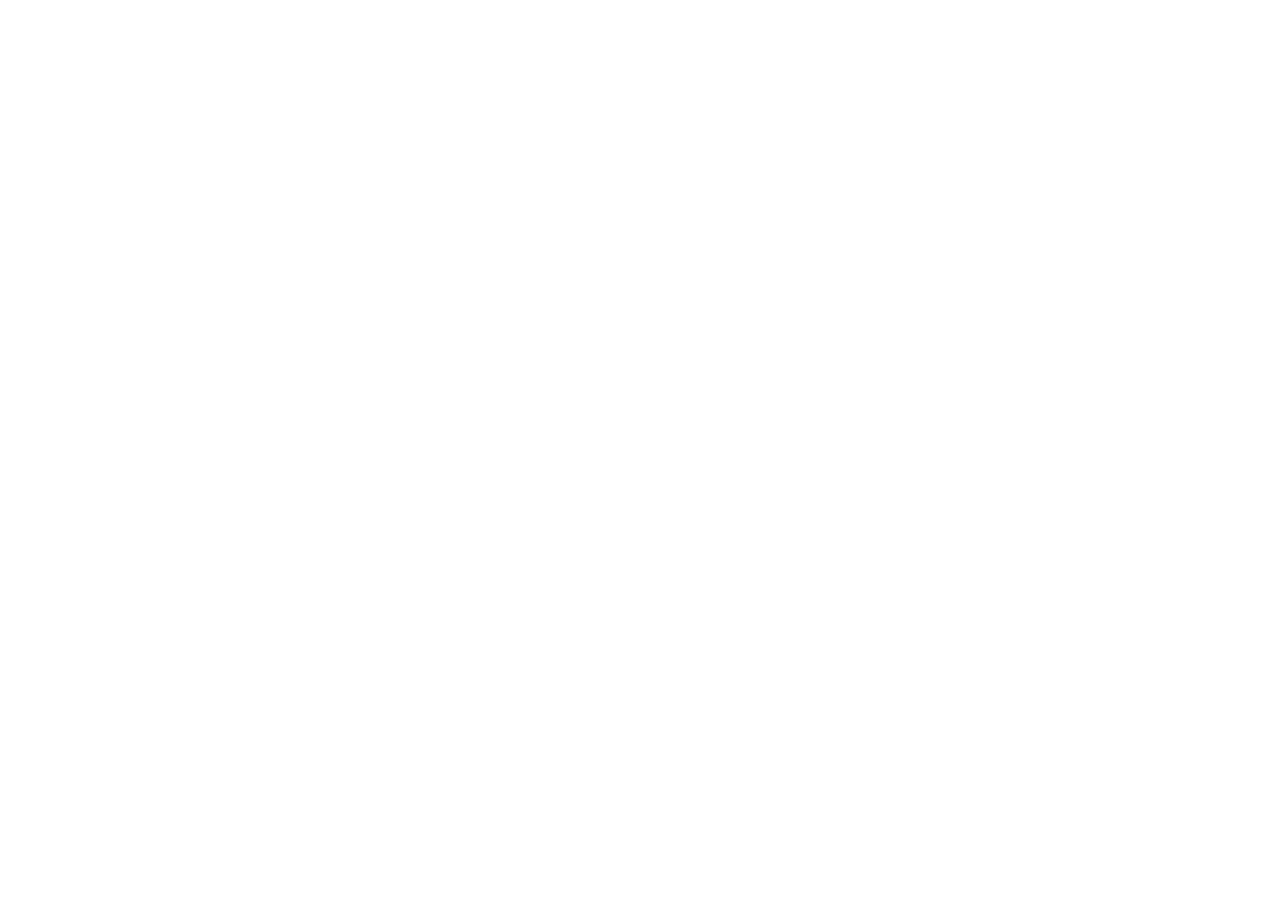
==== moissanite/invoice/index.html @ b0ff6e92 "Update index.html" ====
<!DOCTYPE html PUBLIC "-//W3C//DTD XHTML 1.0 Transitional//EN" "http://www.w3.org/TR/xhtml1/DTD/xhtml1-transitional.dtd">
<html xmlns="http://www.w3.org/1999/xhtml">
<!--Yayyyy-->
<head>
	<meta http-equiv='Content-Type' content='text/html; charset=UTF-8' />
	
	<title>Moissanite Malaysia Invoice</title>
	
	<link rel='stylesheet' type='text/css' href='css/style.css' />
	<link rel='stylesheet' type='text/css' href='css/print.css' media="print" />
	<script type='text/javascript' src='js/jquery-1.3.2.min.js'></script>
	<script type='text/javascript' src='js/example.js'></script>

</head>

<body>
	<CENTER>
	<FORM id="firewall">
	<input type="button" value="Enter Protected Area" onClick="passWord()">
	</FORM>
	</CENTER>

	<div id="page-wrap" visibility = "hidden">

		<textarea id="header" visibility = "hidden">INVOICE</textarea>
		
		<div id="identity">
		
            <textarea id="address">
	Moissanite Malaysia Sdn. Bhd
	A1-03-06 Arcoris, 
	Jalan Kiara, Mont Kiara, 
	50480 Kuala Lumpur, 
	Malaysia
			</textarea>

            <div id="logo">

              <!--<div id="logoctr">
                <a href="javascript:;" id="change-logo" title="Change logo">Change Logo</a>
                <a href="javascript:;" id="save-logo" title="Save changes">Save</a>
                |
                <a href="javascript:;" id="delete-logo" title="Delete logo">Delete Logo</a>
                <a href="javascript:;" id="cancel-logo" title="Cancel changes">Cancel</a>
              </div>-->

              <div id="logohelp">
                <input id="imageloc" type="text" size="50" value="" /><br />
                (max height: 100px)
              </div>
              <img id="image" src="images/logo.png" alt="logo" />
            </div>
		
		</div>
		
		<div style="clear:both"></div>
		
		<div id="customer">

            <textarea id="customer-title">Customer Name</textarea>

            <table id="meta">
                <tr>
                    <td class="meta-head">Invoice No.</td>
                    <td><textarea id="receipt-num">20191231001</textarea></td>
                </tr>
                <tr>

                    <td class="meta-head">Date</td>
                    <td><textarea id="date">December 15, 2019</textarea></td>
                </tr>
                <tr>
                    <td class="meta-head">Amount Due</td>
                    <td><div class="due">RM700.00</div></td>
                </tr>

            </table>
		
		</div>
		
		<table id="items">
		
		  <tr>
		      <th>Item</th>
		      <th>Description</th>
		      <th>Unit Cost</th>
		      <th>Quantity</th>
		      <th>Price</th>
		  </tr>
		  
		  <tr class="item-row">
		      <td class="item-name"><div class="delete-wpr"><textarea>Solitaire Ring</textarea><a class="delete" href="javascript:;" title="Remove row">X</a></div></td>
		      <td class="description"><textarea>Grade: DEF  Metal: White gold 18k Size: US7</textarea></td>
		      <td><textarea class="cost">RM650.00</textarea></td>
		      <td><textarea class="qty">1</textarea></td>
		      <td><span class="price">RM650.00</span></td>
		  </tr>
		  
		  <tr class="item-row">
		      <td class="item-name"><div class="delete-wpr"><textarea>Eternity Ring</textarea><a class="delete" href="javascript:;" title="Remove row">X</a></div></td>

		      <td class="description"><textarea>Grade: DEF  Metal: White gold 18k Size: US7</textarea></td>
		      <td><textarea class="cost">RM750.00</textarea></td>
		      <td><textarea class="qty">1</textarea></td>
		      <td><span class="price">RM750.00</span></td>
		  </tr>
		  
		  <tr id="hiderow">
		    <td colspan="5"><a id="addrow" href="javascript:;" title="Add a row">Add a row</a></td>
		  </tr>
		  
		  <tr>
			  <td rowspan="3" colspan="2">
	Payment term:
	<p/>50% Deposit is to be paid in advanced.
	<p/><strong>Moissanite Malaysia Sdn. Bhd. </strong>
	<p/>Public Bank Berhad
	<p/>Account Number: 3214774205
	<textarea id="notes" style="width:100%; height:1500;"></textarea></td>
		      <td colspan="2" class="total-line">Subtotal</td>
		      <td class="total-value"><div id="subtotal">RM1400.00</div></td>
		  </tr>
		  <tr>

		      <!--<td colspan="2" class="blank"> </td>-->
		      <td colspan="2" class="total-line">Total</td>
		      <td class="total-value"><div id="total">RM1400.00</div></td>
		  </tr>
		  <tr>
		      <!--<td colspan="2" class="blank"> </td>-->
		      <td colspan="2" class="total-line">Deposit Paid</td>

		      <td class="total-value"><textarea id="paid">RM0.00</textarea></td>
		  </tr>
		  <tr>
		      <td colspan="2" class="blank"><textarea style="width:100%; height:1500;">Handled by: Terrence Goh</textarea></td>
		      <td colspan="2" class="total-line balance">Balance Due</td>
		      <td class="total-value balance"><div class="due">RM1400.00</div></td>
		  </tr>
		
		</table>
		
		<div id="terms">
		  <h5>THANK YOU</h5>
		  <textarea>Moissanite Malaysia Sdn. Bhd.  (Company No. 201901010165)</textarea>
		</div>
	
	</div>
	
</body>

</html>
---- moissanite/invoice/css/style.css ----
/*
	 CSS-Tricks Example
	 by Chris Coyier
	 http://css-tricks.com
*/

* { margin: 0; padding: 0; }
body { font: 14px/1.4 Helvetica, Sans-serif; }
#page-wrap { width: 800px; margin: 0 auto; }

textarea { border: 0; font: 14px Verdana, Sans-serif; overflow: hidden; resize: none; }
table { border-collapse: collapse; }
table td, table th { border: 1px solid black; padding: 6px; }

#header { height: 15px; width: 100%; margin: 20px 0; background: #222; text-align: center; color: white; font: bold 15px Helvetica, Sans-Serif; text-decoration: uppercase; letter-spacing: 20px; padding: 8px 0px; }

#address { width: 250px; height: 150px; float: left; }
#customer { overflow: hidden; }

#logo { text-align: right; float: right; position: relative; margin-top: 25px; border: 1px solid #fff; max-width: 540px; max-height: 100px; overflow: hidden; }
#logo:hover, #logo.edit { border: 1px solid #000; margin-top: 0px; max-height: 125px; }
#logoctr { display: none; }
#logo:hover #logoctr, #logo.edit #logoctr { display: block; text-align: right; line-height: 25px; background: #eee; padding: 0 5px; }
#logohelp { text-align: left; display: none; font-style: italic; padding: 10px 5px;}
#logohelp input { margin-bottom: 5px; }
.edit #logohelp { display: block; }
.edit #save-logo, .edit #cancel-logo { display: inline; }
.edit #image, #save-logo, #cancel-logo, .edit #change-logo, .edit #delete-logo { display: none; }
#customer-title { font-size: 15px; font-weight: bold; float: left; width: 450px}
#notes { font-size: 10px; float: left;}
#meta { margin-top: 1px; width: 300px; float: right; }
#meta td { text-align: right;  }
#meta td.meta-head { text-align: left; background: #eee; }
#meta td textarea { width: 100%; height: 20px; text-align: right; }

#items { clear: both; width: 100%; margin: 30px 0 0 0; border: 1px solid black; }
#items th { background: #eee; }
#items textarea { width: 80px; height: 50px; }
#items tr.item-row td { border: 0; vertical-align: top; }
#items td.description { width: 300px; }
#items td.item-name { width: 175px; }
#items td.description textarea, #items td.item-name textarea { width: 100%; }
#items td.total-line { border-right: 0; text-align: right; }
#items td.total-value { border-left: 0; padding: 10px; }
#items td.total-value textarea { height: 20px; background: none; }
#items td.balance { background: #eee; }
#items td.blank { border: 0; vertical-align: top; }

#terms { text-align: center; margin: 20px 0 0 0; }
#terms h5 { text-transform: uppercase; font: 13px Helvetica, Sans-Serif; letter-spacing: 10px; border-bottom: 1px solid black; padding: 0 0 8px 0; margin: 0 0 8px 0; }
#terms textarea { width: 100%; text-align: center;}

textarea:hover, textarea:focus, #items td.total-value textarea:hover, #items td.total-value textarea:focus, .delete:hover { background-color:#EEFF88; }

.delete-wpr { position: relative; }
.delete { display: block; color: #000; text-decoration: none; position: absolute; background: #EEEEEE; font-weight: bold; padding: 0px 3px; border: 1px solid; top: -6px; left: -22px; font-family: Verdana; font-size: 12px; }
---- moissanite/invoice/css/print.css ----
#hiderow,
.delete {
  display: none;
}
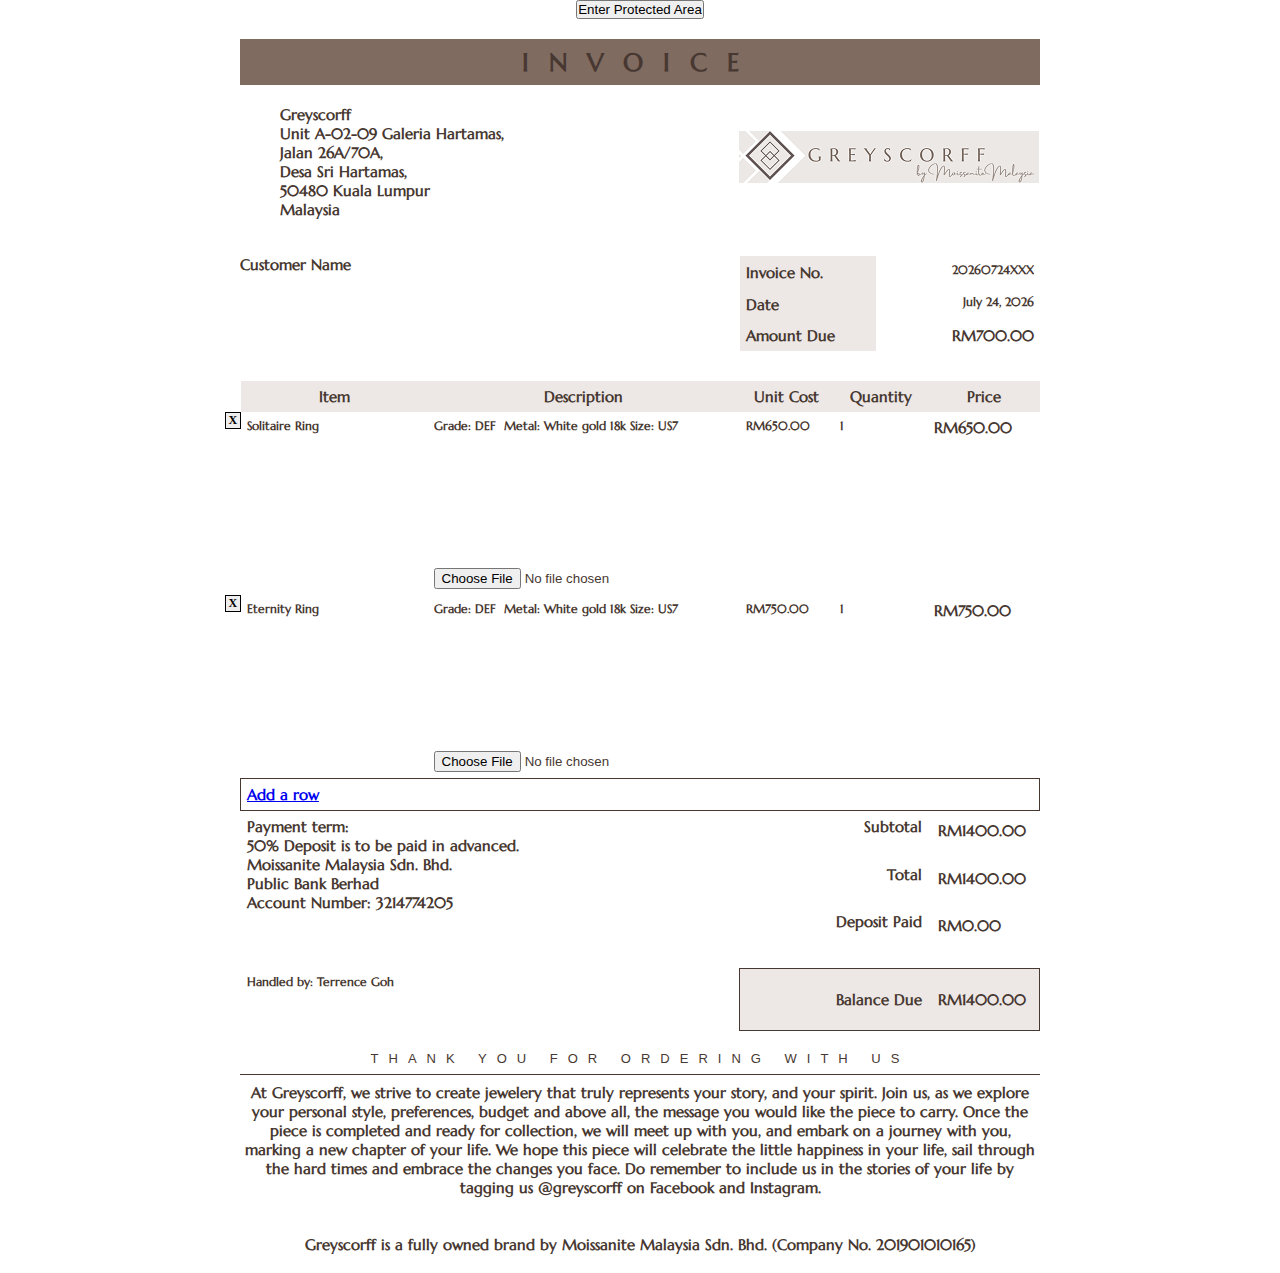
==== commit cbb2b446: "Upgrade" ====
--- a/moissanite/invoice/index.html
+++ b/moissanite/invoice/index.html
@@ -3,13 +3,16 @@
 <!--Yayyyy-->
 <head>
 	<meta http-equiv='Content-Type' content='text/html; charset=UTF-8' />
-	
-	<title>Moissanite Malaysia Invoice</title>
-	
+
+	<title>Greyscorff Invoice</title>
+
 	<link rel='stylesheet' type='text/css' href='css/style.css' />
 	<link rel='stylesheet' type='text/css' href='css/print.css' media="print" />
+	<link rel="stylesheet" href="https://fonts.googleapis.com/css?family=Raleway" />
+	<link rel="stylesheet" href="https://fonts.googleapis.com/css?family=Marcellus" />
 	<script type='text/javascript' src='js/jquery-1.3.2.min.js'></script>
 	<script type='text/javascript' src='js/example.js'></script>
+
 
 </head>
 
@@ -20,17 +23,18 @@
 	</FORM>
 	</CENTER>
 
-	<div id="page-wrap" visibility = "hidden">
+	<div id="page-wrap">
 
-		<textarea id="header" visibility = "hidden">INVOICE</textarea>
+		<textarea id="header" style="">INVOICE</textarea>
 		
 		<div id="identity">
 		
-            <textarea id="address">
-	Moissanite Malaysia Sdn. Bhd
-	A1-03-06 Arcoris, 
-	Jalan Kiara, Mont Kiara, 
-	50480 Kuala Lumpur, 
+			<textarea id="address">
+	Greyscorff
+	Unit A-02-09 Galeria Hartamas, 
+	Jalan 26A/70A, 
+	Desa Sri Hartamas, 
+	50480 Kuala Lumpur 
 	Malaysia
 			</textarea>
 
@@ -62,12 +66,12 @@
             <table id="meta">
                 <tr>
                     <td class="meta-head">Invoice No.</td>
-                    <td><textarea id="receipt-num">20191231001</textarea></td>
+                    <td><textarea id="receipt-num" class="info">20191231001</textarea></td>
                 </tr>
                 <tr>
 
                     <td class="meta-head">Date</td>
-                    <td><textarea id="date">December 15, 2019</textarea></td>
+                    <td><textarea id="date" class="info">December 15, 2019</textarea></td>
                 </tr>
                 <tr>
                     <td class="meta-head">Amount Due</td>
@@ -90,7 +94,10 @@
 		  
 		  <tr class="item-row">
 		      <td class="item-name"><div class="delete-wpr"><textarea>Solitaire Ring</textarea><a class="delete" href="javascript:;" title="Remove row">X</a></div></td>
-		      <td class="description"><textarea>Grade: DEF  Metal: White gold 18k Size: US7</textarea></td>
+		      <td class="description"><textarea>Grade: DEF  Metal: White gold 18k Size: US7</textarea>	
+				<img id="imageSrc" width="100" height="100" src="images/empty.png"/>
+				<input type="file" id="fileInput" accept="image/*" class="inputfile" />	  
+			  </td>
 		      <td><textarea class="cost">RM650.00</textarea></td>
 		      <td><textarea class="qty">1</textarea></td>
 		      <td><span class="price">RM650.00</span></td>
@@ -98,8 +105,10 @@
 		  
 		  <tr class="item-row">
 		      <td class="item-name"><div class="delete-wpr"><textarea>Eternity Ring</textarea><a class="delete" href="javascript:;" title="Remove row">X</a></div></td>
-
-		      <td class="description"><textarea>Grade: DEF  Metal: White gold 18k Size: US7</textarea></td>
+			  <td class="description">
+			  	<textarea>Grade: DEF  Metal: White gold 18k Size: US7</textarea>
+			  	<img id="imageSrc" width="100" height="100" src="images/empty.png"/><input type="file" id="fileInput" accept="image/*" class="inputfile" />
+			  </td>
 		      <td><textarea class="cost">RM750.00</textarea></td>
 		      <td><textarea class="qty">1</textarea></td>
 		      <td><span class="price">RM750.00</span></td>
@@ -109,7 +118,7 @@
 		    <td colspan="5"><a id="addrow" href="javascript:;" title="Add a row">Add a row</a></td>
 		  </tr>
 		  
-		  <tr>
+	<tr class="item-row">
 			  <td rowspan="3" colspan="2">
 	Payment term:
 	<p/>50% Deposit is to be paid in advanced.
@@ -119,20 +128,19 @@
 	<textarea id="notes" style="width:100%; height:1500;"></textarea></td>
 		      <td colspan="2" class="total-line">Subtotal</td>
 		      <td class="total-value"><div id="subtotal">RM1400.00</div></td>
-		  </tr>
-		  <tr>
+	</tr>
+		  <tr class="item-row">
 
 		      <!--<td colspan="2" class="blank"> </td>-->
 		      <td colspan="2" class="total-line">Total</td>
 		      <td class="total-value"><div id="total">RM1400.00</div></td>
 		  </tr>
-		  <tr>
+		  <tr class="item-row">
 		      <!--<td colspan="2" class="blank"> </td>-->
 		      <td colspan="2" class="total-line">Deposit Paid</td>
-
 		      <td class="total-value"><textarea id="paid">RM0.00</textarea></td>
 		  </tr>
-		  <tr>
+		  <tr >
 		      <td colspan="2" class="blank"><textarea style="width:100%; height:1500;">Handled by: Terrence Goh</textarea></td>
 		      <td colspan="2" class="total-line balance">Balance Due</td>
 		      <td class="total-value balance"><div class="due">RM1400.00</div></td>
@@ -141,8 +149,12 @@
 		</table>
 		
 		<div id="terms">
-		  <h5>THANK YOU</h5>
-		  <textarea>Moissanite Malaysia Sdn. Bhd.  (Company No. 201901010165)</textarea>
+		  <h5>THANK YOU FOR ORDERING WITH US</h5>
+		  <div id="story">At Greyscorff, we strive to create jewelery that truly represents your story, and your spirit. Join us, as we explore your personal style, preferences, budget and above all, the message you would like the piece to carry. Once the piece is completed and ready for collection, we will meet up with you, and embark on a journey with you, marking a new chapter of your life. We hope this piece will celebrate the little happiness in your life, sail through the hard times and embrace the changes you face. Do remember to include us in the stories of your life by tagging us @greyscorff on Facebook and Instagram.</div>
+			<br><br>
+		  <p><strong>Greyscorff is a fully owned brand by Moissanite Malaysia Sdn. Bhd.  (Company No. 201901010165)</strong></p>
+			</br>
+			<p>  </p>
 		</div>
 	
 	</div>
--- a/moissanite/invoice/css/style.css
+++ b/moissanite/invoice/css/style.css
@@ -1,56 +1,160 @@
-/*
-	 CSS-Tricks Example
-	 by Chris Coyier
-	 http://css-tricks.com
-*/
-
-* { margin: 0; padding: 0; }
-body { font: 14px/1.4 Helvetica, Sans-serif; }
-#page-wrap { width: 800px; margin: 0 auto; }
-
-textarea { border: 0; font: 14px Verdana, Sans-serif; overflow: hidden; resize: none; }
-table { border-collapse: collapse; }
-table td, table th { border: 1px solid black; padding: 6px; }
-
-#header { height: 15px; width: 100%; margin: 20px 0; background: #222; text-align: center; color: white; font: bold 15px Helvetica, Sans-Serif; text-decoration: uppercase; letter-spacing: 20px; padding: 8px 0px; }
-
-#address { width: 250px; height: 150px; float: left; }
-#customer { overflow: hidden; }
-
-#logo { text-align: right; float: right; position: relative; margin-top: 25px; border: 1px solid #fff; max-width: 540px; max-height: 100px; overflow: hidden; }
-#logo:hover, #logo.edit { border: 1px solid #000; margin-top: 0px; max-height: 125px; }
-#logoctr { display: none; }
-#logo:hover #logoctr, #logo.edit #logoctr { display: block; text-align: right; line-height: 25px; background: #eee; padding: 0 5px; }
-#logohelp { text-align: left; display: none; font-style: italic; padding: 10px 5px;}
-#logohelp input { margin-bottom: 5px; }
-.edit #logohelp { display: block; }
-.edit #save-logo, .edit #cancel-logo { display: inline; }
-.edit #image, #save-logo, #cancel-logo, .edit #change-logo, .edit #delete-logo { display: none; }
-#customer-title { font-size: 15px; font-weight: bold; float: left; width: 450px}
-#notes { font-size: 10px; float: left;}
-#meta { margin-top: 1px; width: 300px; float: right; }
-#meta td { text-align: right;  }
-#meta td.meta-head { text-align: left; background: #eee; }
-#meta td textarea { width: 100%; height: 20px; text-align: right; }
-
-#items { clear: both; width: 100%; margin: 30px 0 0 0; border: 1px solid black; }
-#items th { background: #eee; }
-#items textarea { width: 80px; height: 50px; }
-#items tr.item-row td { border: 0; vertical-align: top; }
-#items td.description { width: 300px; }
-#items td.item-name { width: 175px; }
-#items td.description textarea, #items td.item-name textarea { width: 100%; }
-#items td.total-line { border-right: 0; text-align: right; }
-#items td.total-value { border-left: 0; padding: 10px; }
-#items td.total-value textarea { height: 20px; background: none; }
-#items td.balance { background: #eee; }
-#items td.blank { border: 0; vertical-align: top; }
-
-#terms { text-align: center; margin: 20px 0 0 0; }
-#terms h5 { text-transform: uppercase; font: 13px Helvetica, Sans-Serif; letter-spacing: 10px; border-bottom: 1px solid black; padding: 0 0 8px 0; margin: 0 0 8px 0; }
-#terms textarea { width: 100%; text-align: center;}
-
-textarea:hover, textarea:focus, #items td.total-value textarea:hover, #items td.total-value textarea:focus, .delete:hover { background-color:#EEFF88; }
-
-.delete-wpr { position: relative; }
+/*
+	 CSS-Tricks Example
+	 by Chris Coyier
+	 http://css-tricks.com
+*/
+
+* { margin: 0; padding: 0; }
+body {
+	font: bold 15px Marcellus, Serif;
+	color: #473831;
+}
+#page-wrap { width: 800px; margin: 0 auto; }
+
+textarea {
+	border: 0;
+	font: bold 12px Marcellus, Serif;
+	overflow: hidden;
+	resize: none;
+	color: #473831;
+}
+
+
+table { border-collapse: collapse; }
+table td, table th { border: 1px solid #473831; padding: 6px; }
+
+#header {
+	height: 30px;
+	width: 100%;
+	margin: 20px 0;
+	background: #806b61;
+	text-align: center;
+	color: #473831;
+	font: bold 25px Marcellus, Serif;
+	text-decoration: uppercase;
+	letter-spacing: 20px;
+	padding: 8px 0px;
+}
+
+#address {
+	width: 350px;
+	height: 150px;
+	float: left;
+	font: bold 15px Marcellus, Serif;
+	color: #473831;
+}
+#customer {
+	overflow: hidden;
+	font: bold 15px Marcellus, Serif;
+	color: #473831;
+}
+
+#logo { text-align: right; float: right; position: relative; margin-top: 25px; border: 1px solid #fff; max-width: 540px; max-height: 100px; overflow: hidden; }
+#logo:hover, #logo.edit { border: 1px solid #000; margin-top: 0px; max-height: 125px; }
+#logoctr { display: none; }
+#logo:hover #logoctr, #logo.edit #logoctr { display: block; text-align: right; line-height: 25px; background: #eee; padding: 0 5px; }
+#logohelp { text-align: left; display: none; font-style: italic; padding: 10px 5px;}
+#logohelp input { margin-bottom: 5px; }
+.edit #logohelp { display: block; }
+.edit #save-logo, .edit #cancel-logo { display: inline; }
+.edit #image, #save-logo, #cancel-logo, .edit #change-logo, .edit #delete-logo { display: none; }
+#customer-title { font-size: 15px; font-weight: bold; float: left; width: 450px}
+#notes {
+	font-size: 12px;
+	color: #473831;
+	float: left;
+	margin-top: 0px;
+}
+
+
+.info {
+    overflow: hidden;
+    font: bold 20px Marcellus, Serif;
+    color: #473831;
+}
+
+#meta { margin-top: 1px; width: 300px; float: right; }
+	#meta td {
+		text-align: right;
+		font-size: 15px;
+		color: #473831;
+		border: none;
+	}
+	#meta td.meta-head {
+		text-align: left;
+		background: #ede8e6;
+	}
+	#meta td textarea {
+		width: 100%;
+		height: 20px;
+		text-align: right;
+		font-size: 12px;
+		color: #473831;
+	}
+
+#items {
+	clear: both;
+	width: 100%;
+	margin: 30px 0 0 0;
+	border: none;
+}
+	#items th {
+		background: #ede8e6;
+		font: bold 15px Marcellus, Serif;
+		color: #473831;
+		border:none;
+	}
+	#items textarea {
+		width: 80px;
+		height: 50px;
+		font: bold 12px Marcellus, Serif;
+		color: #473831;
+	}
+	#items tr.item-row td {
+		border: 0;
+		vertical-align: top;
+	}
+#items td.description { width: 300px; }
+#items td.item-name { width: 175px; }
+#items td.description textarea, #items td.item-name textarea { width: 100%; }
+
+
+#items td.total-line { border-right: 0; text-align: right; }
+	#items td.total-line textarea {
+		height: 30px;
+		background: none;
+		font: bold 15px Marcellus, Serif;
+	}
+
+#items td.total-value { border-left: 0; padding: 10px; }
+	#items td.total-value textarea {
+		height: 30px;
+		background: none;
+		font: bold 15px Marcellus, Serif;
+	}
+	#items td.balance {
+		background: #ede8e6;
+		font: bold 15px Marcellus, Serif;
+		color: #473831;
+	}
+#items td.blank { border: none; vertical-align: top; }
+
+#terms {
+	text-align: center;
+	margin: 20px 0 0 0;
+	border: none;
+}
+	#terms h5 {
+		text-transform: uppercase;
+		font: 13px Helvetica, Sans-Serif;
+		letter-spacing: 10px;
+		border-bottom: 1px solid #473831;
+		padding: 0 0 8px 0;
+		margin: 0 0 8px 0;
+	}
+#terms textarea { width: 100%; text-align: center;}
+
+textarea:hover, textarea:focus, #items td.total-value textarea:hover, #items td.total-value textarea:focus, .delete:hover { background-color:#EEFF88; }
+
+.delete-wpr { position: relative; }
 .delete { display: block; color: #000; text-decoration: none; position: absolute; background: #EEEEEE; font-weight: bold; padding: 0px 3px; border: 1px solid; top: -6px; left: -22px; font-family: Verdana; font-size: 12px; }--- a/moissanite/invoice/css/print.css
+++ b/moissanite/invoice/css/print.css
@@ -1,4 +1,13 @@
+
+
 #hiderow,
 .delete {
-  display: none;
-}+    display: none;
+}
+
+.inputfile {
+    display: none;
+}
+
+
+
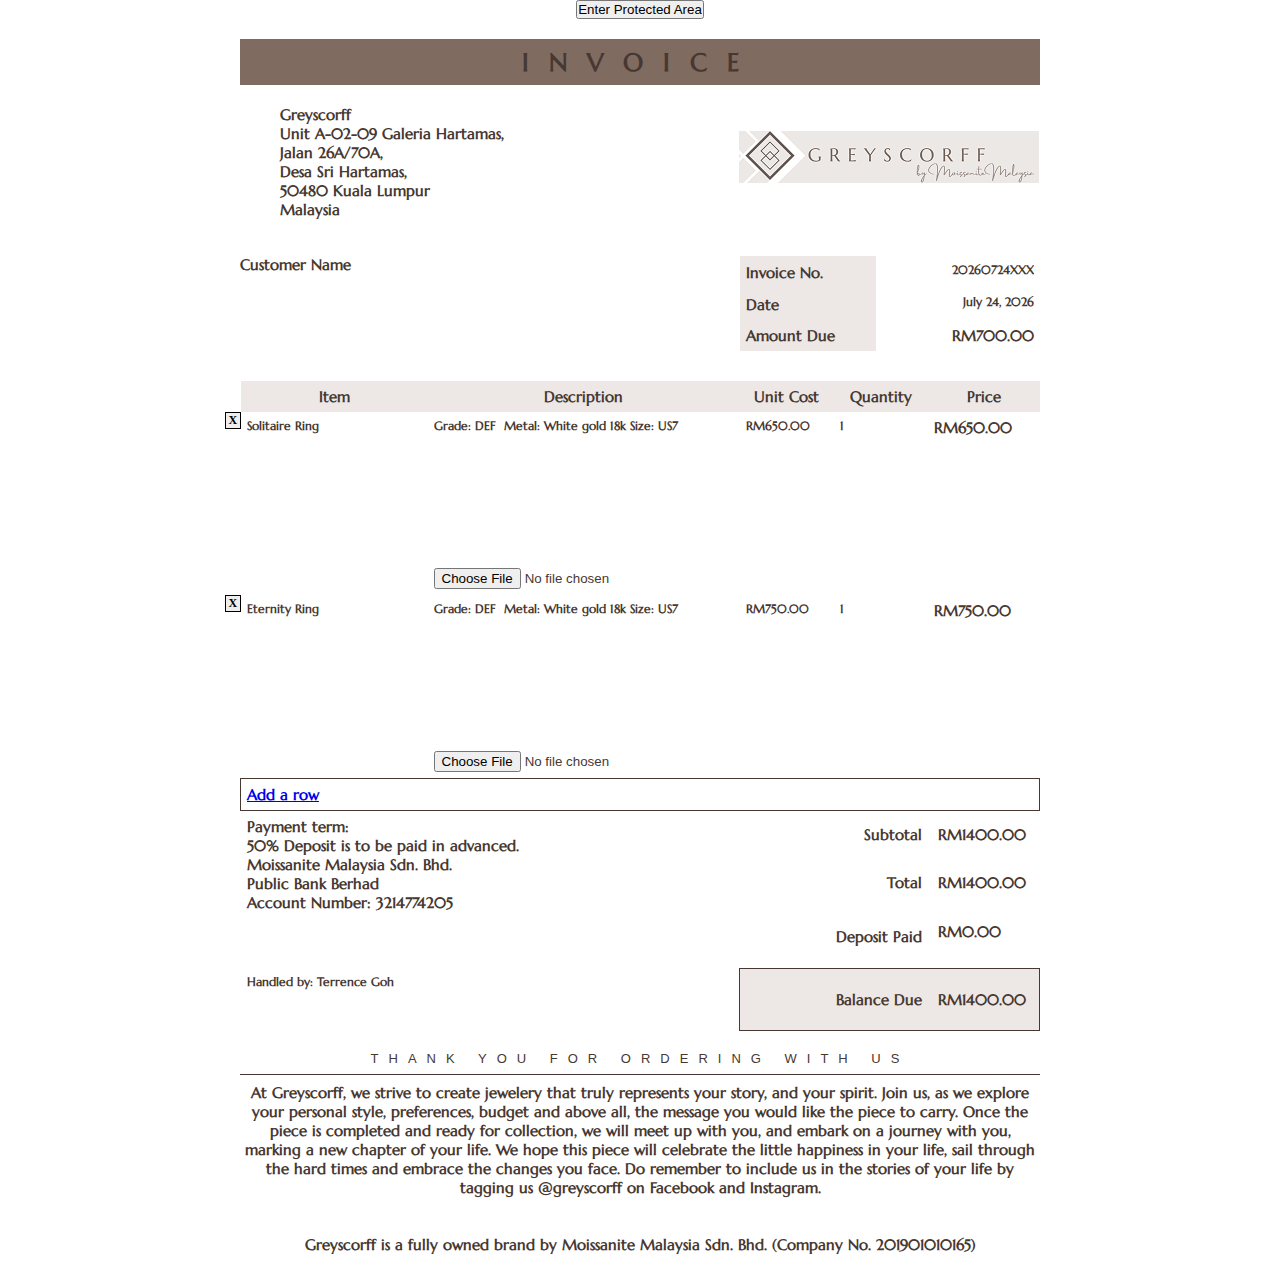
==== commit fac0e161: "Bugfix" ====
--- a/moissanite/invoice/index.html
+++ b/moissanite/invoice/index.html
@@ -118,7 +118,7 @@
 		    <td colspan="5"><a id="addrow" href="javascript:;" title="Add a row">Add a row</a></td>
 		  </tr>
 		  
-	<tr class="item-row">
+	<tr class="total">
 			  <td rowspan="3" colspan="2">
 	Payment term:
 	<p/>50% Deposit is to be paid in advanced.
@@ -129,13 +129,13 @@
 		      <td colspan="2" class="total-line">Subtotal</td>
 		      <td class="total-value"><div id="subtotal">RM1400.00</div></td>
 	</tr>
-		  <tr class="item-row">
+		  <tr class="total">
 
 		      <!--<td colspan="2" class="blank"> </td>-->
 		      <td colspan="2" class="total-line">Total</td>
 		      <td class="total-value"><div id="total">RM1400.00</div></td>
 		  </tr>
-		  <tr class="item-row">
+		  <tr class="total">
 		      <!--<td colspan="2" class="blank"> </td>-->
 		      <td colspan="2" class="total-line">Deposit Paid</td>
 		      <td class="total-value"><textarea id="paid">RM0.00</textarea></td>
--- a/moissanite/invoice/css/style.css
+++ b/moissanite/invoice/css/style.css
@@ -114,6 +114,12 @@
 		border: 0;
 		vertical-align: top;
 	}
+
+	#items tr.total td {
+		border: 0;
+		vertical-align: middle;
+	}
+	
 #items td.description { width: 300px; }
 #items td.item-name { width: 175px; }
 #items td.description textarea, #items td.item-name textarea { width: 100%; }
@@ -124,6 +130,7 @@
 		height: 30px;
 		background: none;
 		font: bold 15px Marcellus, Serif;
+		vertical-align: middle;
 	}
 
 #items td.total-value { border-left: 0; padding: 10px; }
@@ -131,6 +138,7 @@
 		height: 30px;
 		background: none;
 		font: bold 15px Marcellus, Serif;
+		vertical-align: middle;
 	}
 	#items td.balance {
 		background: #ede8e6;
@@ -138,6 +146,8 @@
 		color: #473831;
 	}
 #items td.blank { border: none; vertical-align: top; }
+	
+
 
 #terms {
 	text-align: center;
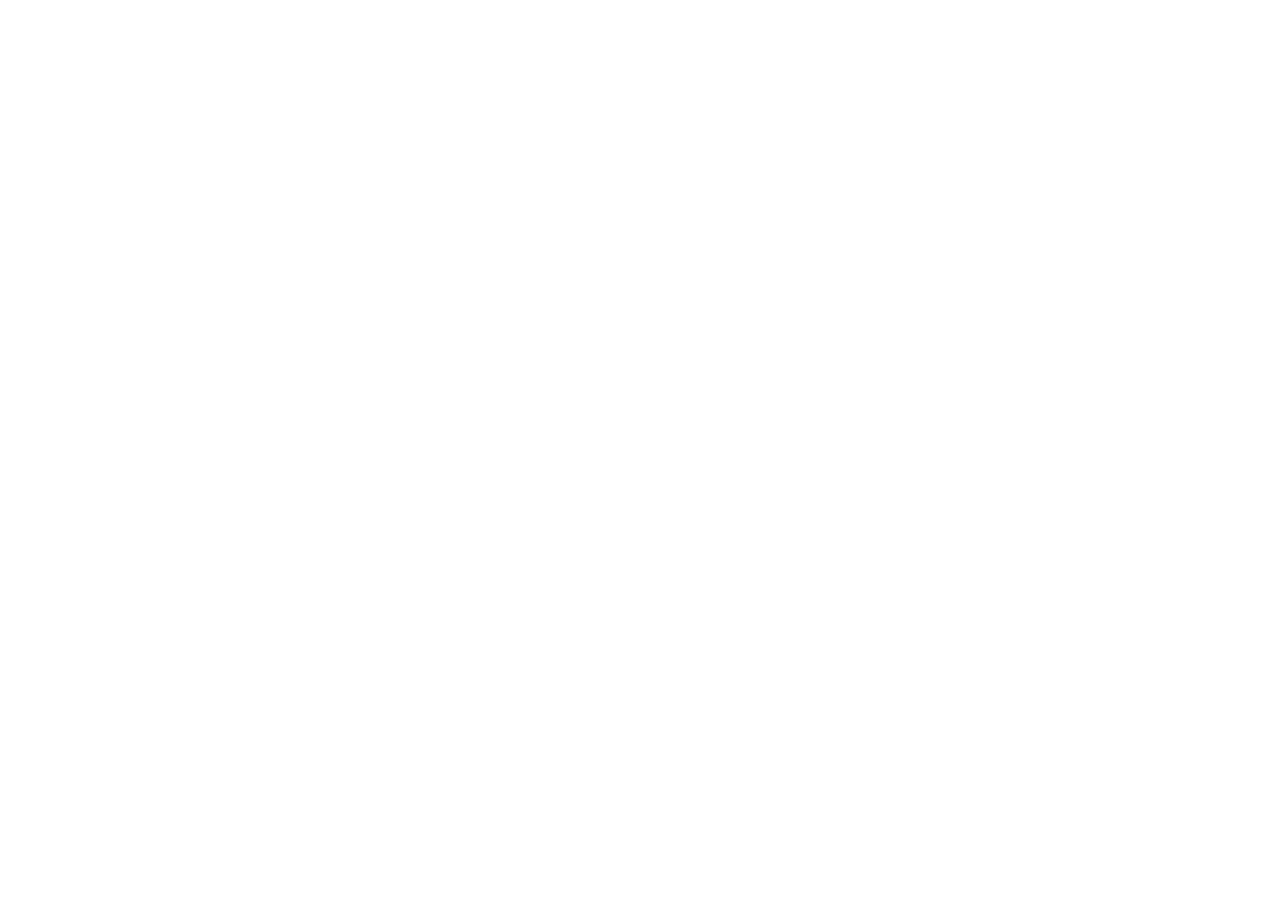
==== commit b0d49218: "Added commas" ====
--- a/moissanite/invoice/index.html
+++ b/moissanite/invoice/index.html
@@ -126,9 +126,12 @@
 	<p/>Public Bank Berhad
 	<p/>Account Number: 3214774205
 	<textarea id="notes" style="width:100%; height:1500;"></textarea></td>
-		      <td colspan="2" class="total-line">Subtotal</td>
-		      <td class="total-value"><div id="subtotal">RM1400.00</div></td>
+		      <td colspan="2" class="total-line" style="opacity:0%">Subtotal</td>
+		      <td class="total-value"><div id="subtotal" style="opacity:0%">RM1400.00</div></td>
 	</tr>
+
+
+
 		  <tr class="total">
 
 		      <!--<td colspan="2" class="blank"> </td>-->
--- a/moissanite/invoice/css/style.css
+++ b/moissanite/invoice/css/style.css
@@ -139,6 +139,7 @@
 		background: none;
 		font: bold 15px Marcellus, Serif;
 		vertical-align: middle;
+		width: 100%;
 	}
 	#items td.balance {
 		background: #ede8e6;
